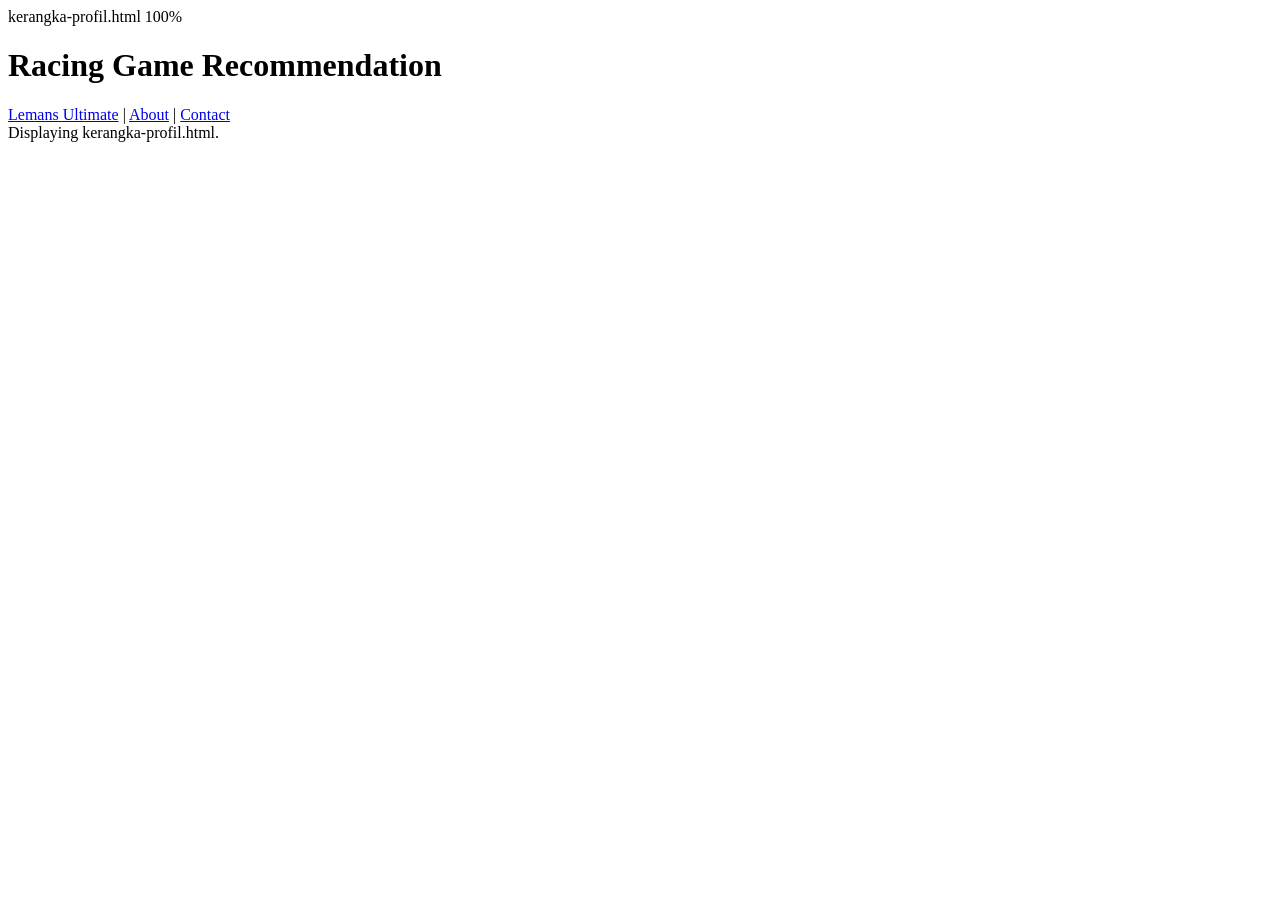
==== Worksheet-p3/profil.html @ 2623f4c8 "profil" ====
kerangka-profil.html

100%
<!DOCTYPE html>
<!--
  KERANGKA AWAL — Halaman Profil Saya
  PABW 2026/2027 · Pertemuan 3

  Cara pakai:
  1. Salin berkas ini, ganti nama menjadi profil.html
  2. Ganti setiap tulisan TODO dengan isi milik Anda SENDIRI
  3. Simpan, lalu buka di peramban (F5 untuk memuat ulang)
  4. Kerjakan berurutan mengikuti Lembar B, C, D, dan E pada worksheet

  Jangan menghapus komentar TODO sebelum bagian itu Anda kerjakan —
  komentar itu adalah daftar periksa Anda sendiri.
-->
<html>
<head>
  <title>Racing Game Recommendationi</title>
  <!-- TODO B.1: tambahkan dua baris meta di bawah ini:
       <meta charset="UTF-8">
       <meta name="viewport" content="width=device-width, initial-scale=1.0">  -->
</head>
<body>
  <h1>Racing Game Recommendation</h1>
   <nav> <a href="https://lemansultimate.com/">Lemans Ultimate</a> | <a href="#about">About</a> | <a href="#contact">Contact</a> </nav>
  <!-- TODO C.1: buat <header> di sini.
       Isinya: satu <h1> berisi judul halaman Anda.
       Di dalamnya juga ada <nav> berisi 3 tautan ke bagian halaman. -->

  <!-- TODO C.2: buat <main> di sini sebagai pembungkus semua bagian isi.
       Di dalamnya ada 2 <section>, masing-masing punya <h2> sendiri. -->

    <!-- TODO D.1: di dalam section pertama, buat tabel data Anda.
         Wajib ada: <caption>, <thead>, <th scope="col">, dan minimal 3 baris data. -->

    <!-- TODO E.1: di dalam section kedua, buat form Anda.
         Wajib ada: minimal 3 kolom, setiap kolom punya <label for> yang
         cocok dengan id input-nya, dan satu atribut validasi. -->

  <!-- TODO C.3: buat <footer> di sini.
       Isinya: nama Anda, NIM Anda, dan tahun. -->

</body>
</html>
Displaying kerangka-profil.html.
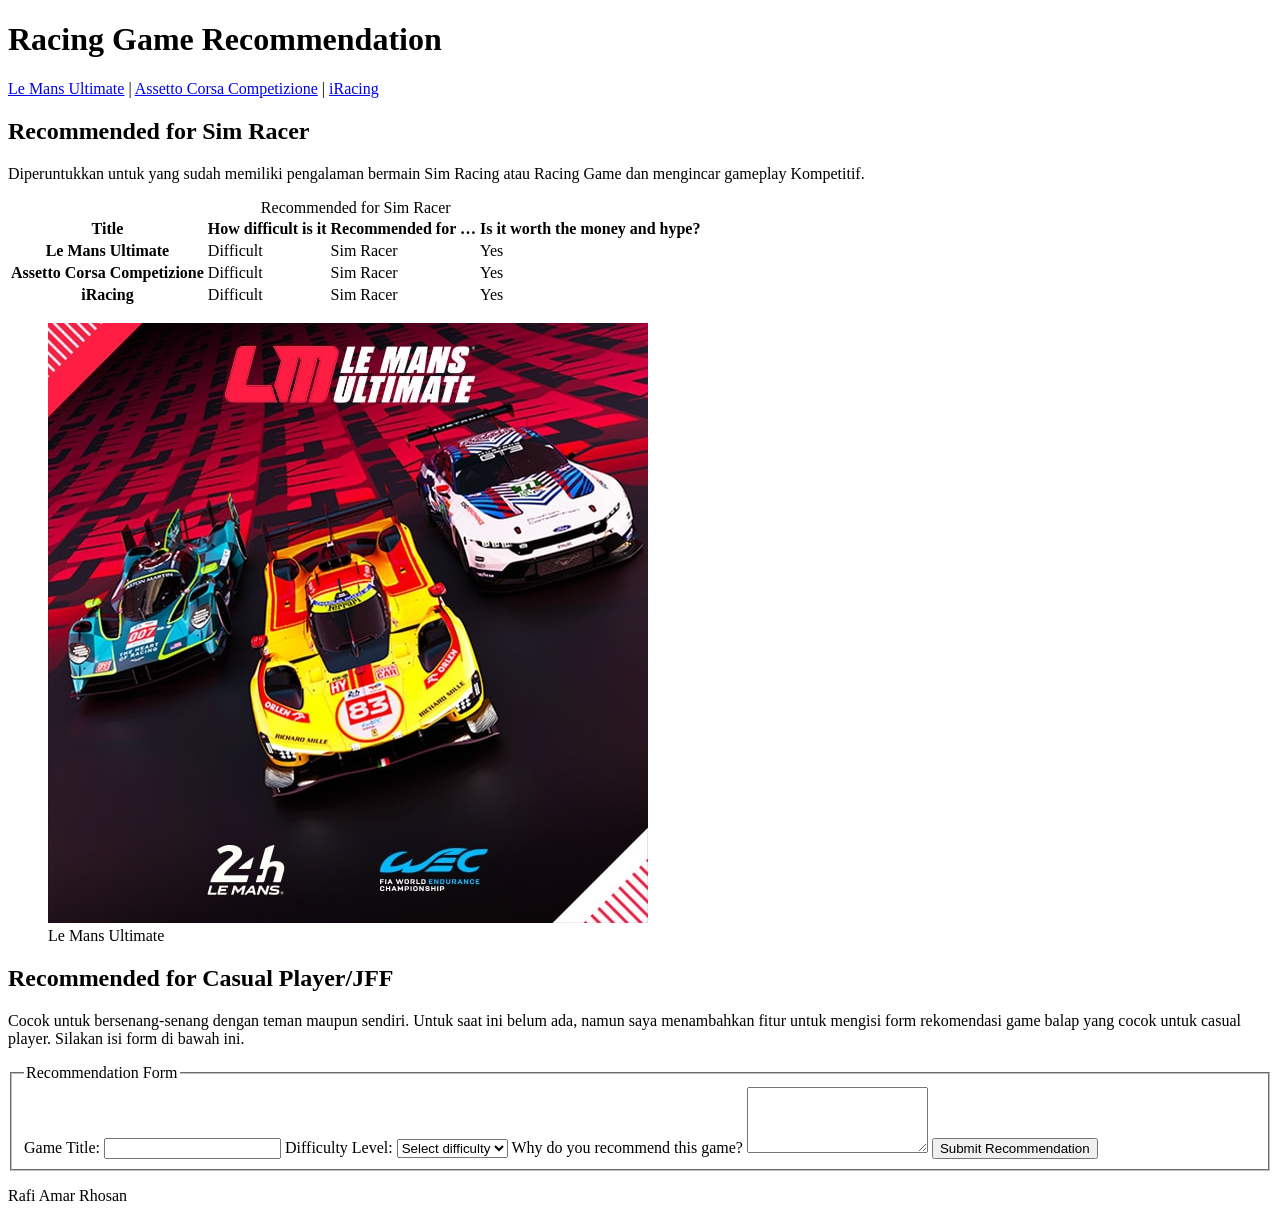
==== commit 8ca123c0: "Selesai pengerjaan worksheet P3 dan profil.html" ====
--- a/Worksheet-p3/profil.html
+++ b/Worksheet-p3/profil.html
@@ -1,48 +1,96 @@
+<!DOCTYPE html>
 
-kerangka-profil.html
-
-100%
-<!DOCTYPE html>
-<!--
-  KERANGKA AWAL — Halaman Profil Saya
-  PABW 2026/2027 · Pertemuan 3
-
-  Cara pakai:
-  1. Salin berkas ini, ganti nama menjadi profil.html
-  2. Ganti setiap tulisan TODO dengan isi milik Anda SENDIRI
-  3. Simpan, lalu buka di peramban (F5 untuk memuat ulang)
-  4. Kerjakan berurutan mengikuti Lembar B, C, D, dan E pada worksheet
-
-  Jangan menghapus komentar TODO sebelum bagian itu Anda kerjakan —
-  komentar itu adalah daftar periksa Anda sendiri.
--->
-<html>
+<html lang="id">
 <head>
-  <title>Racing Game Recommendationi</title>
-  <!-- TODO B.1: tambahkan dua baris meta di bawah ini:
-       <meta charset="UTF-8">
-       <meta name="viewport" content="width=device-width, initial-scale=1.0">  -->
+     <meta charset="UTF-8">
+     <meta name="viewport" content="width=device-width, initial-scale=1.0">
+     <title>Racing Game Recommendation</title>
 </head>
 <body>
-  <h1>Racing Game Recommendation</h1>
-   <nav> <a href="https://lemansultimate.com/">Lemans Ultimate</a> | <a href="#about">About</a> | <a href="#contact">Contact</a> </nav>
-  <!-- TODO C.1: buat <header> di sini.
-       Isinya: satu <h1> berisi judul halaman Anda.
-       Di dalamnya juga ada <nav> berisi 3 tautan ke bagian halaman. -->
+  <header>
+   <h1>Racing Game Recommendation</h1>
+   <nav aria-label="Main navigation">
+       <a href="https://lemansultimate.com/">Le Mans Ultimate</a> |
+       <a href="https://assettocorsa.gg/assetto-corsa-competizione/">Assetto Corsa Competizione</a> |
+       <a href="https://www.iracing.com/">iRacing</a>
+   </nav>
+  </header>
 
-  <!-- TODO C.2: buat <main> di sini sebagai pembungkus semua bagian isi.
-       Di dalamnya ada 2 <section>, masing-masing punya <h2> sendiri. -->
+<main>
+    <section id="recommended-sim-racer">
+      <h2>Recommended for Sim Racer</h2>
+      <p>Diperuntukkan untuk yang sudah memiliki pengalaman bermain Sim Racing atau Racing Game dan mengincar gameplay Kompetitif.</p>
+    
+      <table>
+        <caption>Recommended for Sim Racer</caption>
+        <thead>
+          <tr>
+            <th scope="col">Title</th>
+            <th scope="col">How difficult is it</th>
+            <th scope="col">Recommended for …</th>
+            <th scope="col">Is it worth the money and hype?</th>
+          </tr>
+        </thead>
+        <tbody>
+          <tr>
+            <th scope="row">Le Mans Ultimate</th>
+            <td>Difficult</td>
+            <td>Sim Racer</td>
+            <td>Yes</td>
+          </tr>
+          <tr>
+            <th scope="row">Assetto Corsa Competizione</th>
+            <td>Difficult</td>
+            <td>Sim Racer</td>
+            <td>Yes</td>
+          </tr>
+          <tr>
+            <th scope="row">iRacing</th>
+            <td>Difficult</td>
+            <td>Sim Racer</td>
+            <td>Yes</td>
+          </tr>
+        </tbody>
+      </table>
 
-    <!-- TODO D.1: di dalam section pertama, buat tabel data Anda.
-         Wajib ada: <caption>, <thead>, <th scope="col">, dan minimal 3 baris data. -->
+      <figure>
+        <img src="LMU.webp" alt="Thumbnail Le Mans Ultimate dengan 2 mobil LMH dan 1 mobil LMGT3" width="600" height="600">
+        <figcaption>Le Mans Ultimate</figcaption>
+      </figure>
+     </section>
+    
+    <section id="recommended-casual">
+      <h2>Recommended for Casual Player/JFF</h2>
+      <p>Cocok untuk bersenang-senang dengan teman maupun sendiri. Untuk saat ini belum ada, namun saya menambahkan fitur untuk mengisi form rekomendasi game balap yang cocok untuk casual player. 
+         Silakan isi form di bawah ini.</p>
 
-    <!-- TODO E.1: di dalam section kedua, buat form Anda.
-         Wajib ada: minimal 3 kolom, setiap kolom punya <label for> yang
-         cocok dengan id input-nya, dan satu atribut validasi. -->
+      <form action="#" method="post">
+        <fieldset>
+          <legend>Recommendation Form</legend>
 
-  <!-- TODO C.3: buat <footer> di sini.
-       Isinya: nama Anda, NIM Anda, dan tahun. -->
+          <label for="game-title">Game Title:</label>
+          <input type="text" id="game-title" name="game-title" required>
+
+          <label for="difficulty">Difficulty Level:</label>
+          <select id="difficulty" name="difficulty" required>
+            <option value="">Select difficulty</option>
+            <option value="easy">Easy</option>
+            <option value="medium">Moderate</option>
+            <option value="hard">Difficult</option>
+          </select>
+
+          <label for="recommendation">Why do you recommend this game?</label>
+          <textarea id="recommendation" name="recommendation" rows="4" required></textarea>
+
+          <button type="submit">Submit Recommendation</button>
+        </fieldset>
+      </form>
+    </section>
+
+  </main>
+  <footer>
+     <p>Rafi Amar Rhosan</p>
+  </footer>
 
 </body>
-</html>
-Displaying kerangka-profil.html.+</html>
